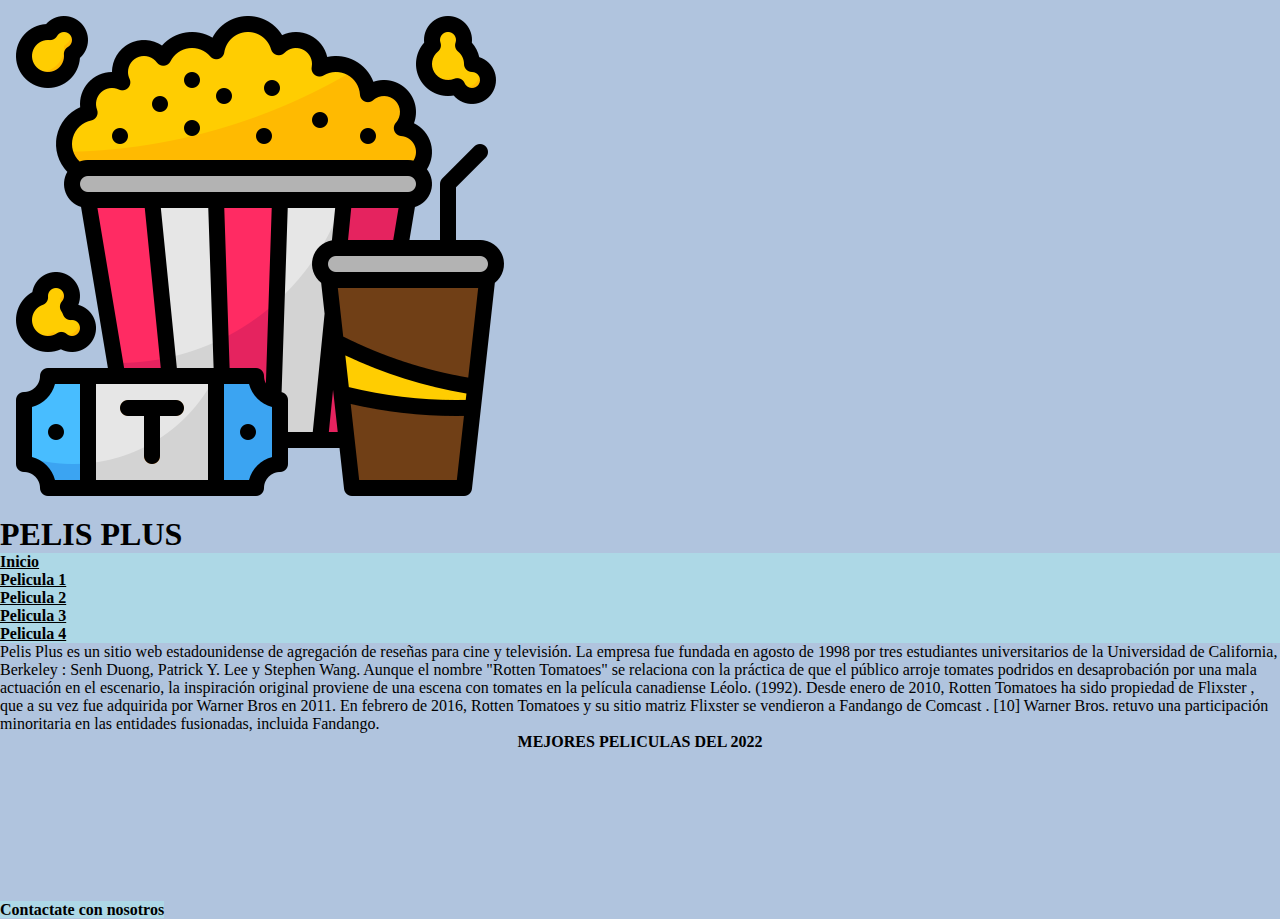
==== index.html @ 35a4fdb3 "falta carousel" ====
<!DOCTYPE html>
<html lang="en">
  <head>
    <meta charset="UTF-8" />
    <meta http-equiv="X-UA-Compatible" content="IE=edge" />
    <meta name="viewport" content="width=device-width, initial-scale=1.0" />

    <link
      href="https://cdn.jsdelivr.net/npm/bootstrap@5.2.2/dist/css/bootstrap.min.css"
      rel="stylesheet"
      integrity="sha384-Zenh87qX5JnK2Jl0vWa8Ck2rdkQ2Bzep5IDxbcnCeuOxjzrPF/et3URy9Bv1WTRi"
      crossorigin="anonymous"
    />

    <link rel="stylesheet" href="./style/style.css" />
    <title>Document Peliculas</title>
  </head>
  <body>
    <main class="grid_container">
      <header class="header">
        <div class="header_flex">
          <img
            alt="icono_pelis_plus"
            class="header_img"
            src="./assets/img/header_icon.png"
          />
          <h1>PELIS PLUS</h1>
        </div>
      </header>

      <nav class="nav">
        <ul>
          <li>
            <a href="#">Inicio</a>
          </li>
          <li>
            <a href="#">Pelicula 1</a>
          </li>
          <li>
            <a href="#">Pelicula 2</a>
          </li>
          <li>
            <a href="#">Pelicula 3</a>
          </li>
          <li>
            <a href="#">Pelicula 4</a>
          </li>
        </ul>
      </nav>

      <div class="presentation">
        <p>
          Pelis Plus es un sitio web estadounidense de agregación de reseñas
          para cine y televisión. La empresa fue fundada en agosto de 1998 por
          tres estudiantes universitarios de la Universidad de California,
          Berkeley : Senh Duong, Patrick Y. Lee y Stephen Wang. Aunque el nombre
          "Rotten Tomatoes" se relaciona con la práctica de que el público
          arroje tomates podridos en desaprobación por una mala actuación en el
          escenario, la inspiración original proviene de una escena con tomates
          en la película canadiense Léolo. (1992). Desde enero de 2010, Rotten
          Tomatoes ha sido propiedad de Flixster , que a su vez fue adquirida
          por Warner Bros en 2011. En febrero de 2016, Rotten Tomatoes y su
          sitio matriz Flixster se vendieron a Fandango de Comcast . [10] Warner
          Bros. retuvo una participación minoritaria en las entidades
          fusionadas, incluida Fandango.
        </p>
      </div>

      <footer class="footer">
        <!-- Agregar video -->
        <div class="footer_frame">
          <h4>MEJORES PELICULAS DEL 2022</h4>
          <iframe
            width="100%"
            height="100%"
            src="https://www.youtube.com/embed/FcNb7jfg4zA"
            title="YouTube video player"
            frameborder="0"
            allow="accelerometer; autoplay; clipboard-write; encrypted-media; gyroscope; picture-in-picture"
            allowfullscreen
          ></iframe>
        </div>
        <div>
          <a class="noAzul" href="#">Contactate con nosotros</a>
        </div>
      </footer>
    </main>
  </body>
</html>
---- style/style.css ----
:root {
  --bg-black: black;
  --bg-white: white;
  --bg-color: lightsteelblue;
  --bg-color2: lightblue;
}

* {
  background-color: var(--bg-color);
  color: --bg-black;
  margin: 0;
  padding: 0;
}

/* GRID */
.grid_container {
  display: grid;
}

.footer {
    background-color: var(--bg-color2);
}

.footer_frame {
  display: flex;
  flex-direction: column;
  align-items: center;
}

.nav,
ul,
li,
a {
  background-color: var(--bg-color2);
  color: black;
  font-weight: bold;
}

.noAzul {
  color: black;
  text-decoration: none;
}

.noAzul :hover {
  font-weight: bold;
}

ul li {
  list-style-type: none;
}

/* Mobile */
@media screen and (max-width: 768px) {
  .grid_container {
    grid-template-columns: 1fr;
    gap: 5px;
    grid-template-rows: 100px auto auto auto;

    grid-template-areas:
      'Header'
      'Nav'
      'Presentation'
      'Footer';
  }

  .header {
    grid-area: 'Header';
    padding: 10px;

    display: flex;
    flex-direction: row;
    align-items: center;
    justify-content: center;
  }

  .header_flex {
    display: flex;
    flex-direction: row;
    align-items: center;
  }

  .header_img {
    height: 75px;
    margin-right: 20px;
  }

  .nav {
    /* background-color: lightsteelblue; */
    grid-area: 'Nav';

    display: flex;
    justify-content: center;

    border: 1px solid;
  }

  .nav ul {
    padding-left: 0px;

    display: flex;
    flex-direction: column;
    align-items: center;
  }

  ul {
    padding-top: 15px;
  }

  ul > li {
    padding-top: 8px;
    padding-bottom: 8px;
  }

  li > a {
    text-decoration: none;
  }

  .presentation {
    /* background-color: lightgreen; */
    grid-area: 'Presentation';
    padding: 10px;
    color: rgb(44, 22, 22);
    font-weight: bold;
  }

  .footer {
    /* background-color: lightcoral; */
    grid-area: 'Footer';
    padding: 10px;

    /* Flexbox */
    display: flex;
    flex-direction: column;
    align-items: center;
  }

  .footer div > h4 {
    margin-bottom: 10px;
  }

  .footer div {
    margin-top: 12px;
  }

  .footer > div, .footer > div > h4 {
    background-color: var(--bg-color2);
  }
}
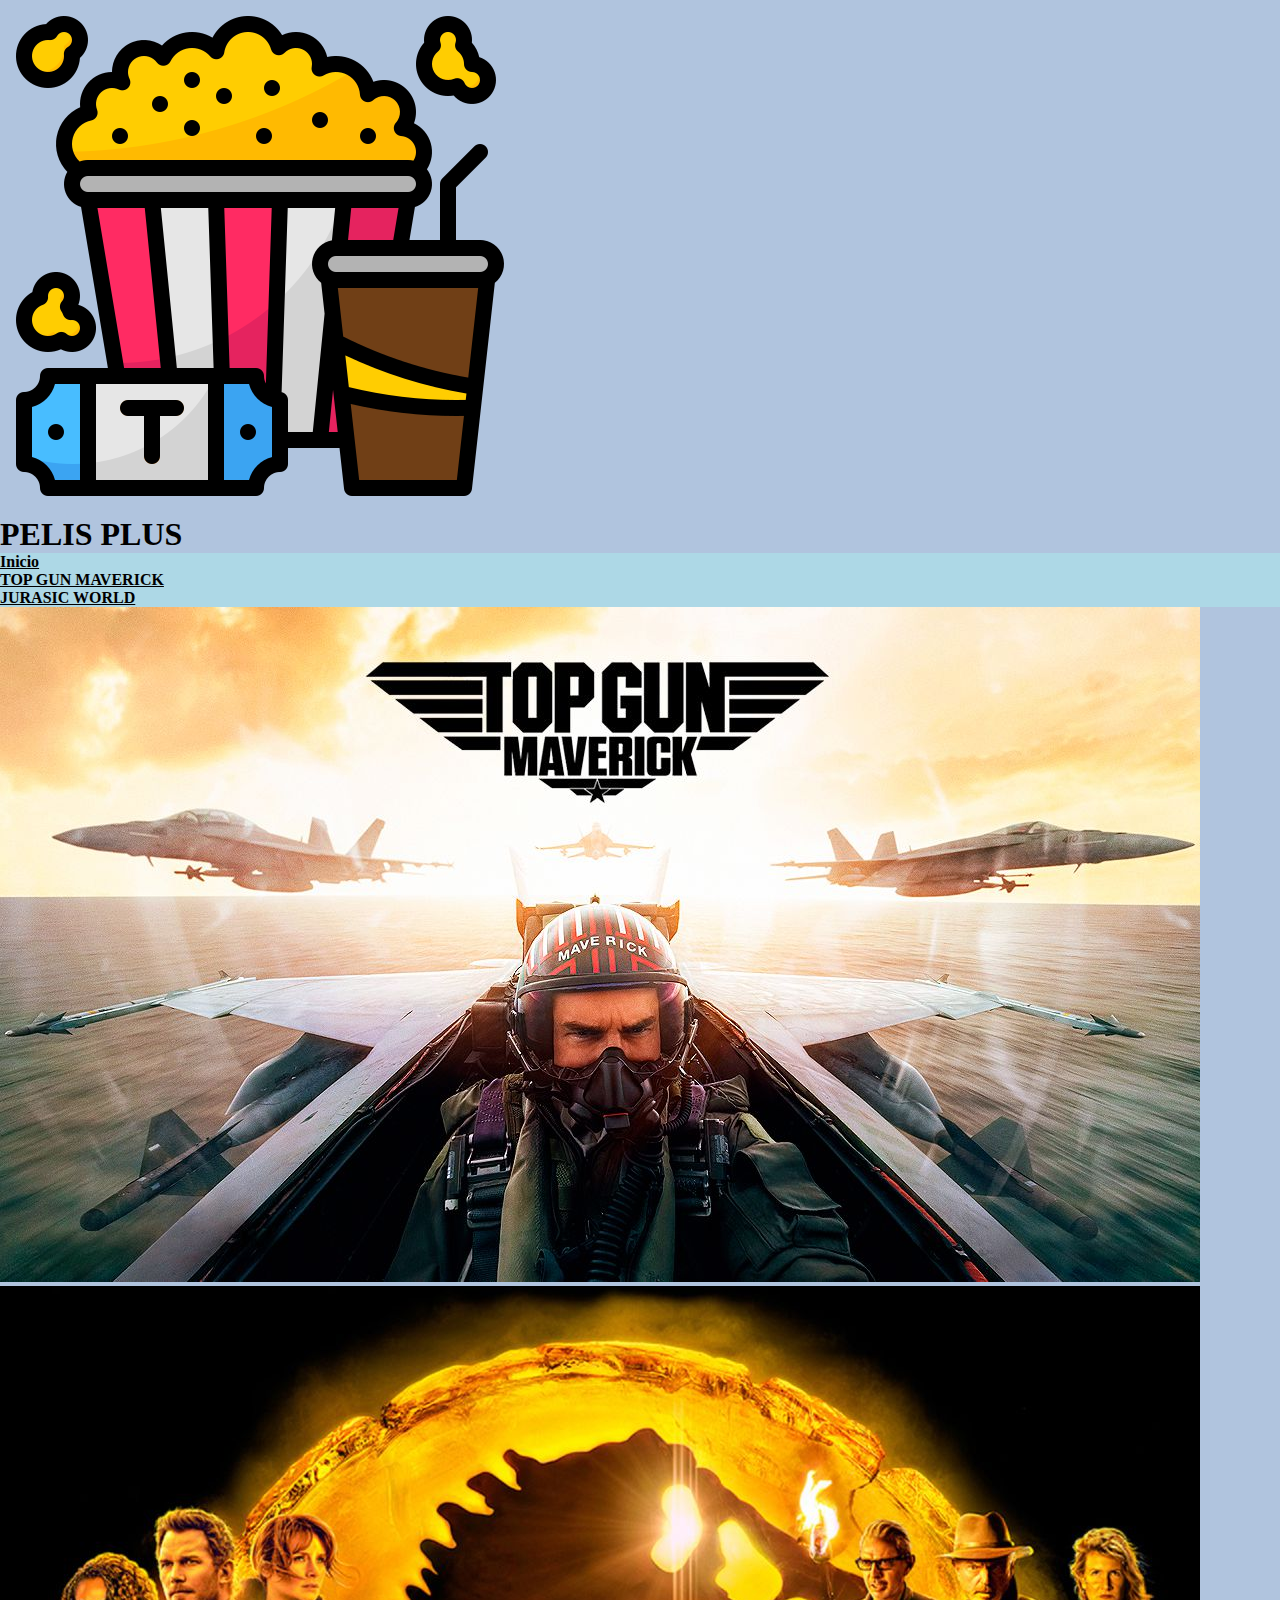
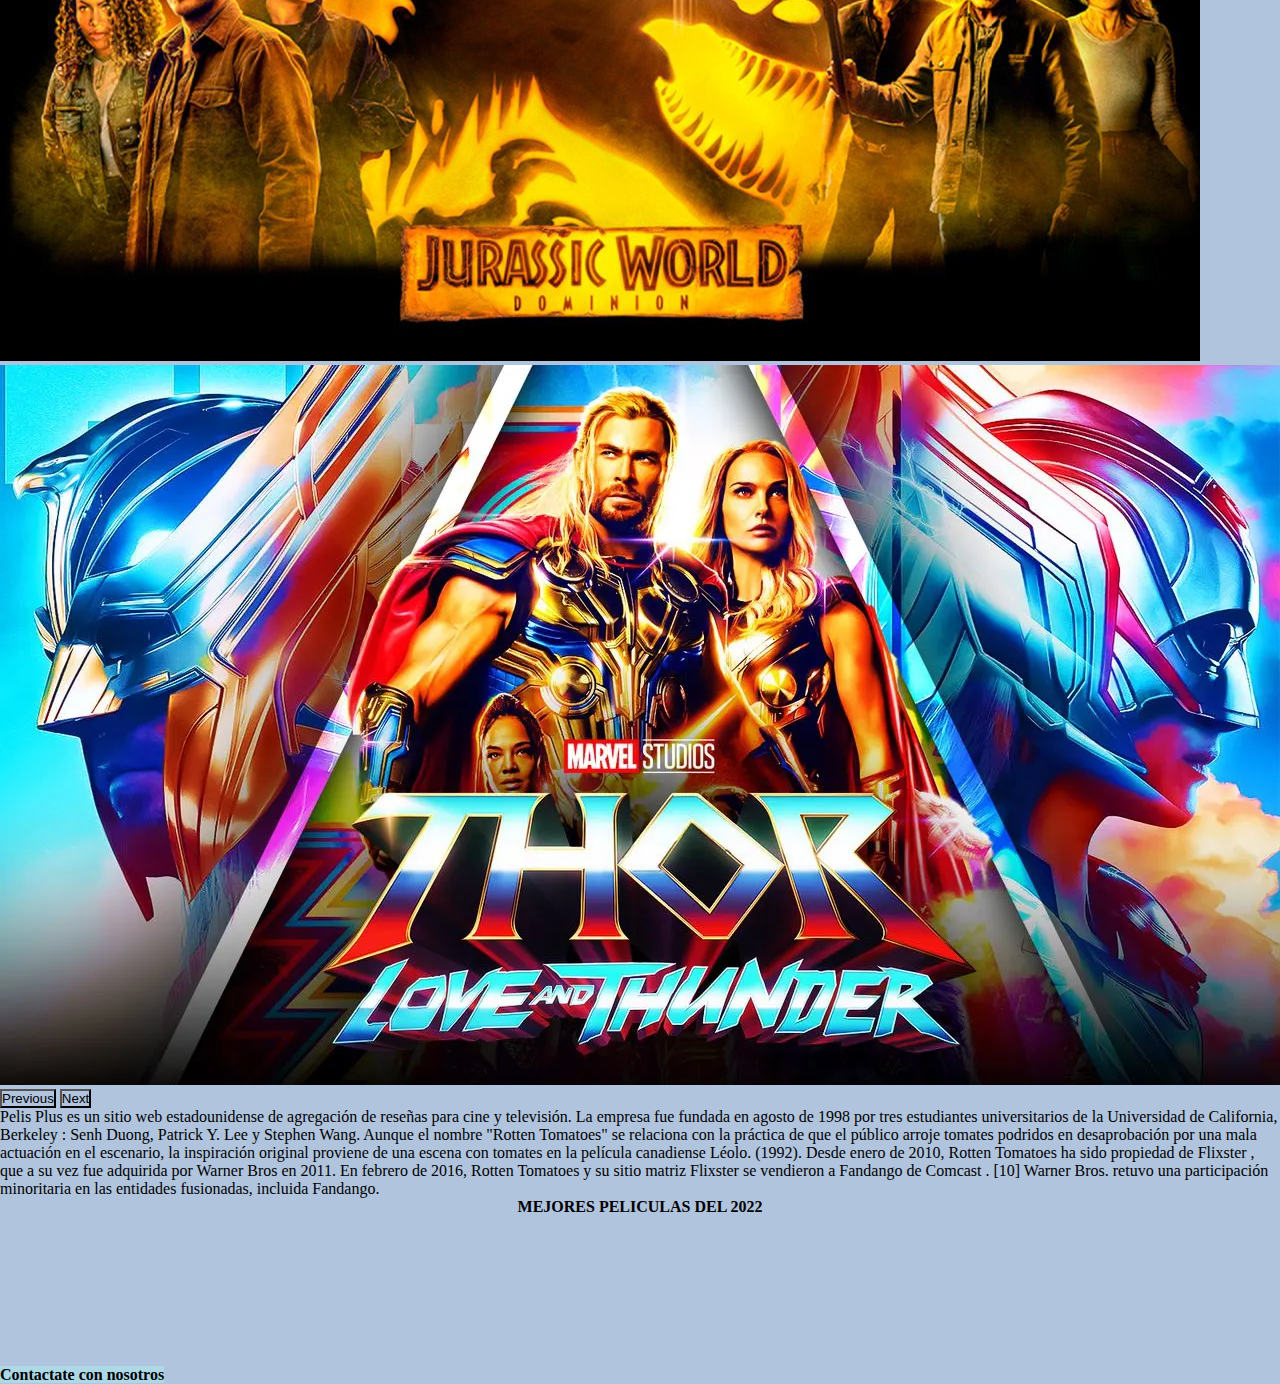
==== commit 5277ad3b: "page top gun mobile" ====
--- a/index.html
+++ b/index.html
@@ -1,5 +1,5 @@
 <!DOCTYPE html>
-<html lang="en">
+<html lang="es">
   <head>
     <meta charset="UTF-8" />
     <meta http-equiv="X-UA-Compatible" content="IE=edge" />
@@ -12,10 +12,16 @@
       crossorigin="anonymous"
     />
 
+    <title>Peliculas Taquilleras</title>
+    <link rel="icon" href="./assets/img/header_icon.png" />
     <link rel="stylesheet" href="./style/style.css" />
-    <title>Document Peliculas</title>
   </head>
   <body>
+    <script
+      src="https://cdn.jsdelivr.net/npm/bootstrap@5.2.2/dist/js/bootstrap.bundle.min.js"
+      integrity="sha384-OERcA2EqjJCMA+/3y+gxIOqMEjwtxJY7qPCqsdltbNJuaOe923+mo//f6V8Qbsw3"
+      crossorigin="anonymous"
+    ></script>
     <main class="grid_container">
       <header class="header">
         <div class="header_flex">
@@ -34,19 +40,61 @@
             <a href="#">Inicio</a>
           </li>
           <li>
-            <a href="#">Pelicula 1</a>
+            <a href="./pages/topGun.html">TOP GUN MAVERICK</a>
           </li>
           <li>
-            <a href="#">Pelicula 2</a>
-          </li>
-          <li>
-            <a href="#">Pelicula 3</a>
-          </li>
-          <li>
-            <a href="#">Pelicula 4</a>
+            <a href="./pages/jurasicWorld.html">JURASIC WORLD</a>
           </li>
         </ul>
       </nav>
+
+      <div
+        id="carouselExampleInterval"
+        class="carousel slide carousell"
+        data-bs-ride="carousel"
+      >
+        <div class="carousel-inner">
+          <div class="carousel-item active" data-bs-interval="10000">
+            <img
+              alt="top_gun_maverick_banner"
+              class="d-block w-100"
+              src="./assets/img/banner/top_gun_maverick_banner.jpg"
+            />
+          </div>
+          <div class="carousel-item" data-bs-interval="2000">
+            <img
+              alt="jurasic_world_banner"
+              class="d-block w-100"
+              src="./assets/img/banner/jurasic_world_banner.jpg"
+            />
+          </div>
+          <div class="carousel-item">
+            <img
+              alt="thor_banner"
+              class="d-block w-100"
+              src="./assets/img/banner/thor_banner.webp"
+            />
+          </div>
+        </div>
+        <button
+          class="carousel-control-prev"
+          type="button"
+          data-bs-target="#carouselExampleInterval"
+          data-bs-slide="prev"
+        >
+          <span class="carousel-control-prev-icon" aria-hidden="true"></span>
+          <span class="visually-hidden">Previous</span>
+        </button>
+        <button
+          class="carousel-control-next"
+          type="button"
+          data-bs-target="#carouselExampleInterval"
+          data-bs-slide="next"
+        >
+          <span class="carousel-control-next-icon" aria-hidden="true"></span>
+          <span class="visually-hidden">Next</span>
+        </button>
+      </div>
 
       <div class="presentation">
         <p>
@@ -68,7 +116,7 @@
 
       <footer class="footer">
         <!-- Agregar video -->
-        <div class="footer_frame">
+        <div class="container footer_frame">
           <h4>MEJORES PELICULAS DEL 2022</h4>
           <iframe
             width="100%"
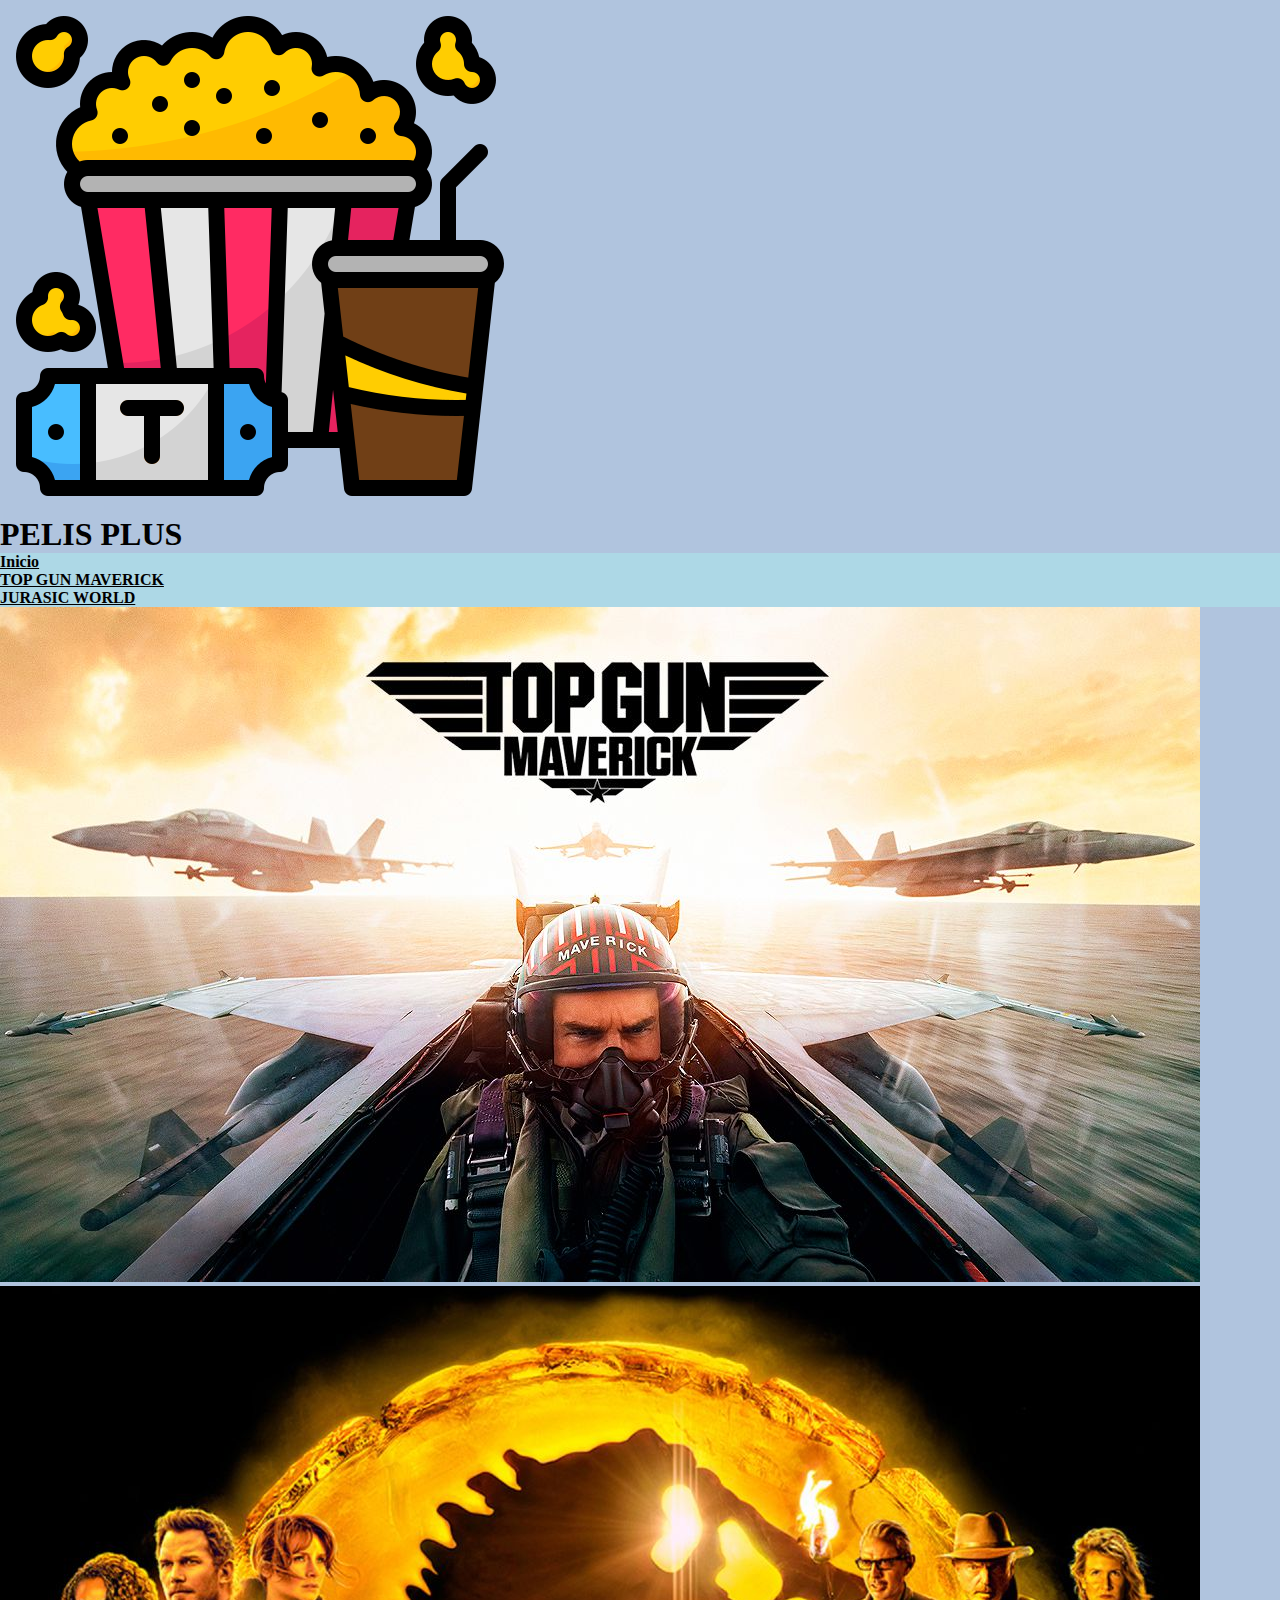
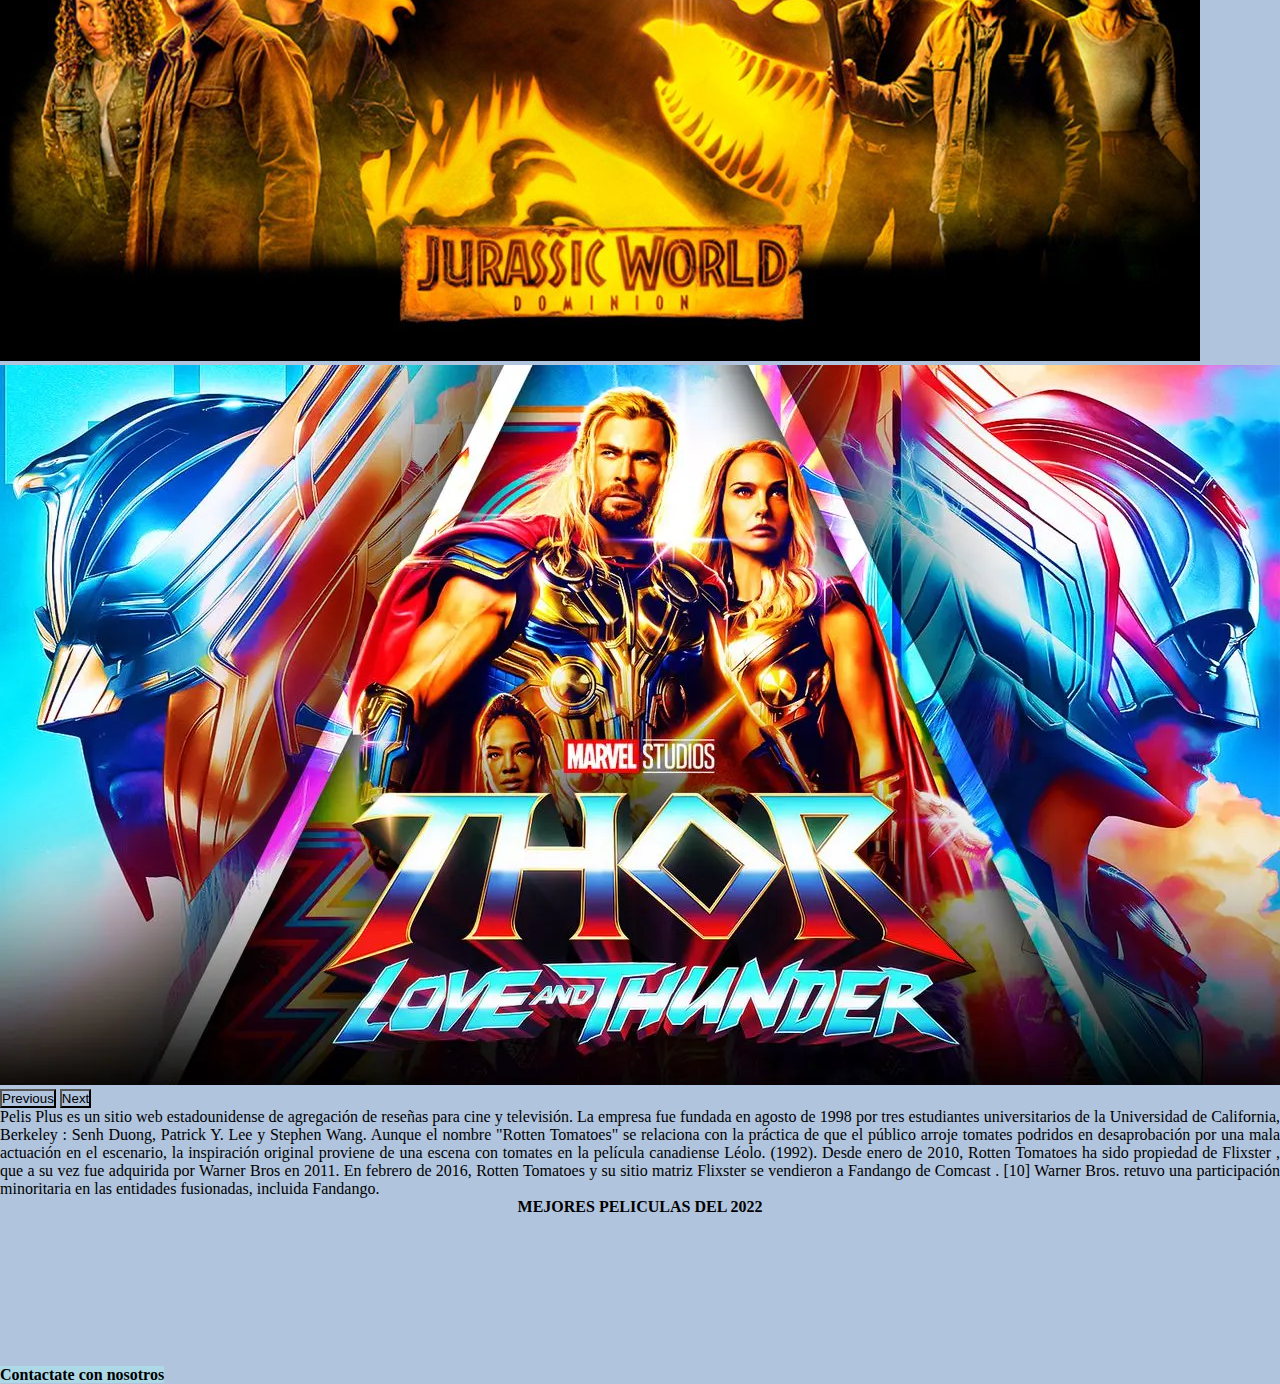
==== commit 9df36f78: "responsive mobile" ====
--- a/index.html
+++ b/index.html
@@ -37,7 +37,7 @@
       <nav class="nav">
         <ul>
           <li>
-            <a href="#">Inicio</a>
+            <a href="">Inicio</a>
           </li>
           <li>
             <a href="./pages/topGun.html">TOP GUN MAVERICK</a>
@@ -119,8 +119,7 @@
         <div class="container footer_frame">
           <h4>MEJORES PELICULAS DEL 2022</h4>
           <iframe
-            width="100%"
-            height="100%"
+            class="trailer_frame"
             src="https://www.youtube.com/embed/FcNb7jfg4zA"
             title="YouTube video player"
             frameborder="0"
--- a/style/style.css
+++ b/style/style.css
@@ -45,6 +45,10 @@
   font-weight: bold;
 }
 
+.presentation {
+  text-align: justify;
+}
+
 ul li {
   list-style-type: none;
 }
@@ -54,11 +58,12 @@
   .grid_container {
     grid-template-columns: 1fr;
     gap: 5px;
-    grid-template-rows: 100px auto auto auto;
+    grid-template-rows: 100px auto auto auto auto;
 
     grid-template-areas:
       'Header'
       'Nav'
+      'Carousel'
       'Presentation'
       'Footer';
   }
@@ -85,13 +90,12 @@
   }
 
   .nav {
-    /* background-color: lightsteelblue; */
     grid-area: 'Nav';
 
     display: flex;
     justify-content: center;
 
-    border: 1px solid;
+    /* border-top: 1px solid; */
   }
 
   .nav ul {
@@ -115,8 +119,15 @@
     text-decoration: none;
   }
 
+  .carousell {
+    grid-area: 'Carousel';
+
+    padding-left: 10px;
+    padding-right: 10px;
+    padding-top: 10px;
+  }
+
   .presentation {
-    /* background-color: lightgreen; */
     grid-area: 'Presentation';
     padding: 10px;
     color: rgb(44, 22, 22);
@@ -124,7 +135,6 @@
   }
 
   .footer {
-    /* background-color: lightcoral; */
     grid-area: 'Footer';
     padding: 10px;
 
@@ -145,4 +155,9 @@
   .footer > div, .footer > div > h4 {
     background-color: var(--bg-color2);
   }
+
+  .trailer_frame {
+    height: 240px;
+    width: 100%;
+  }
 }
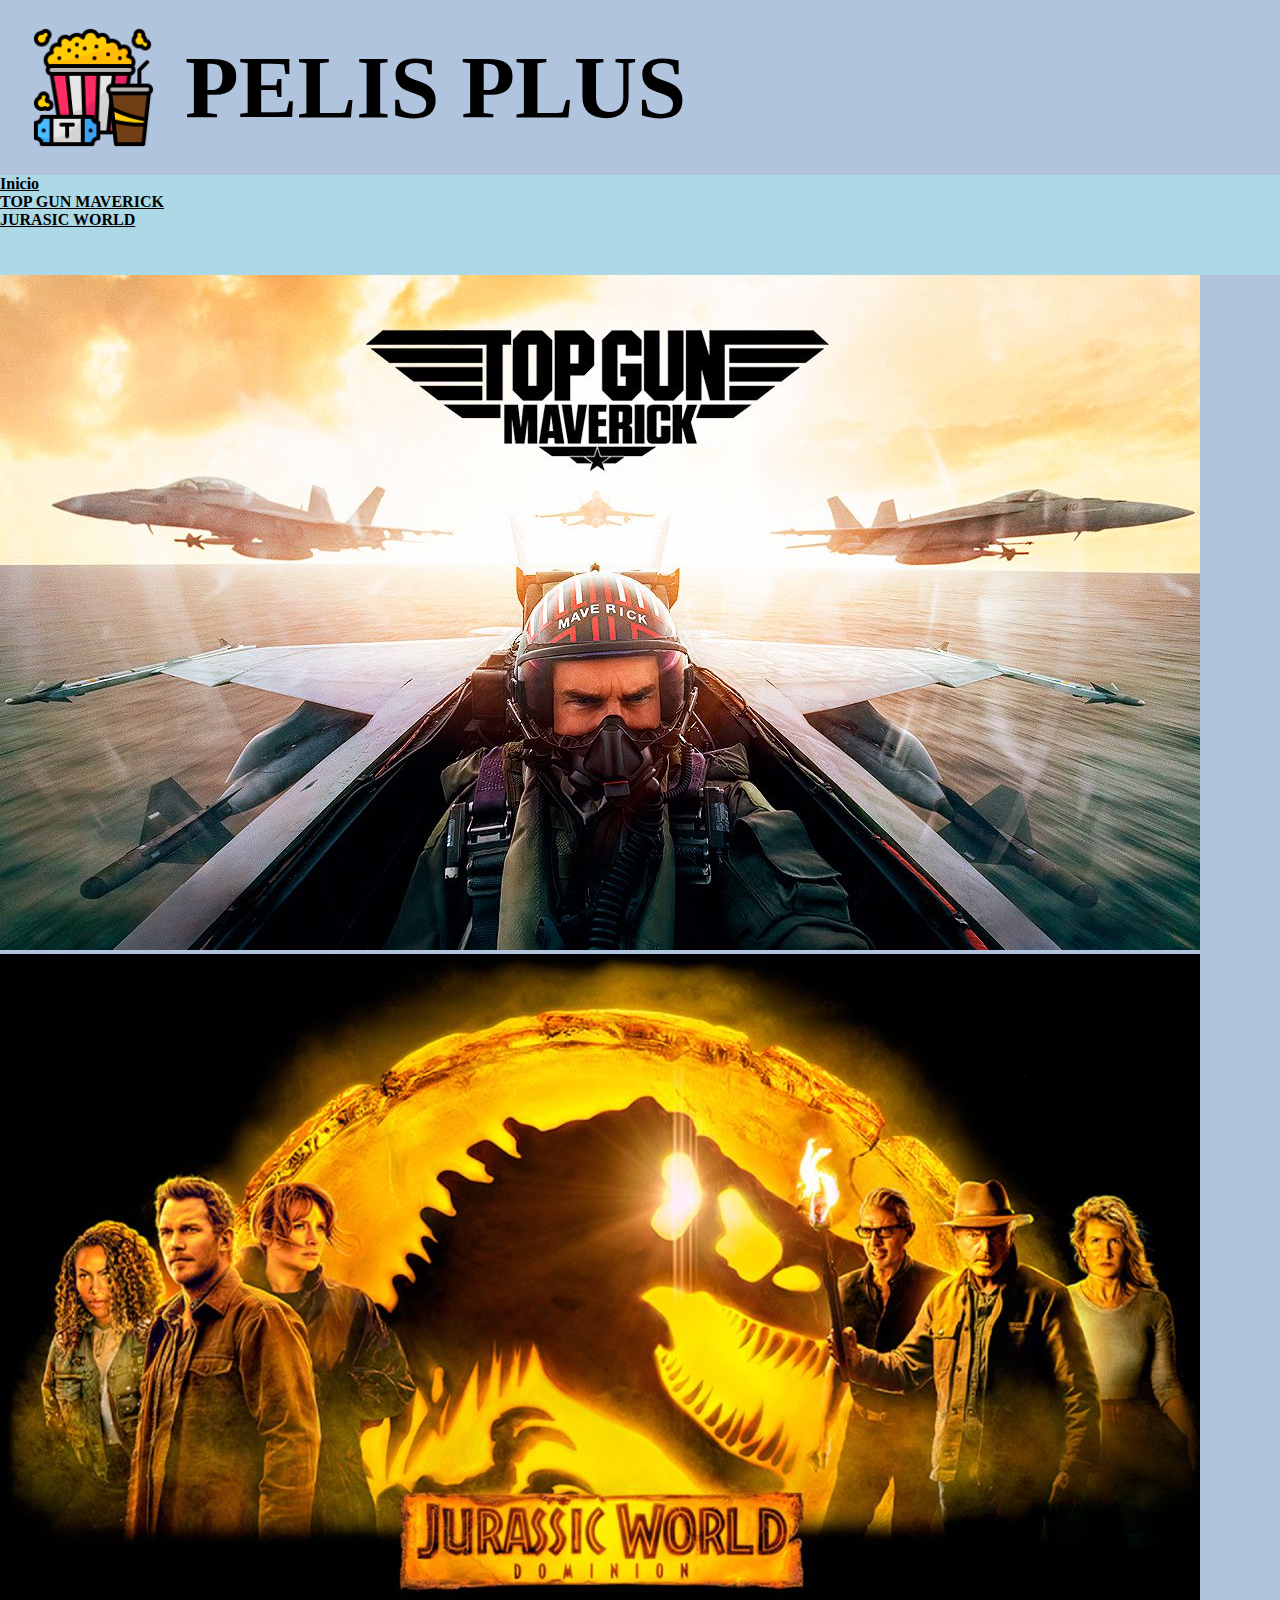
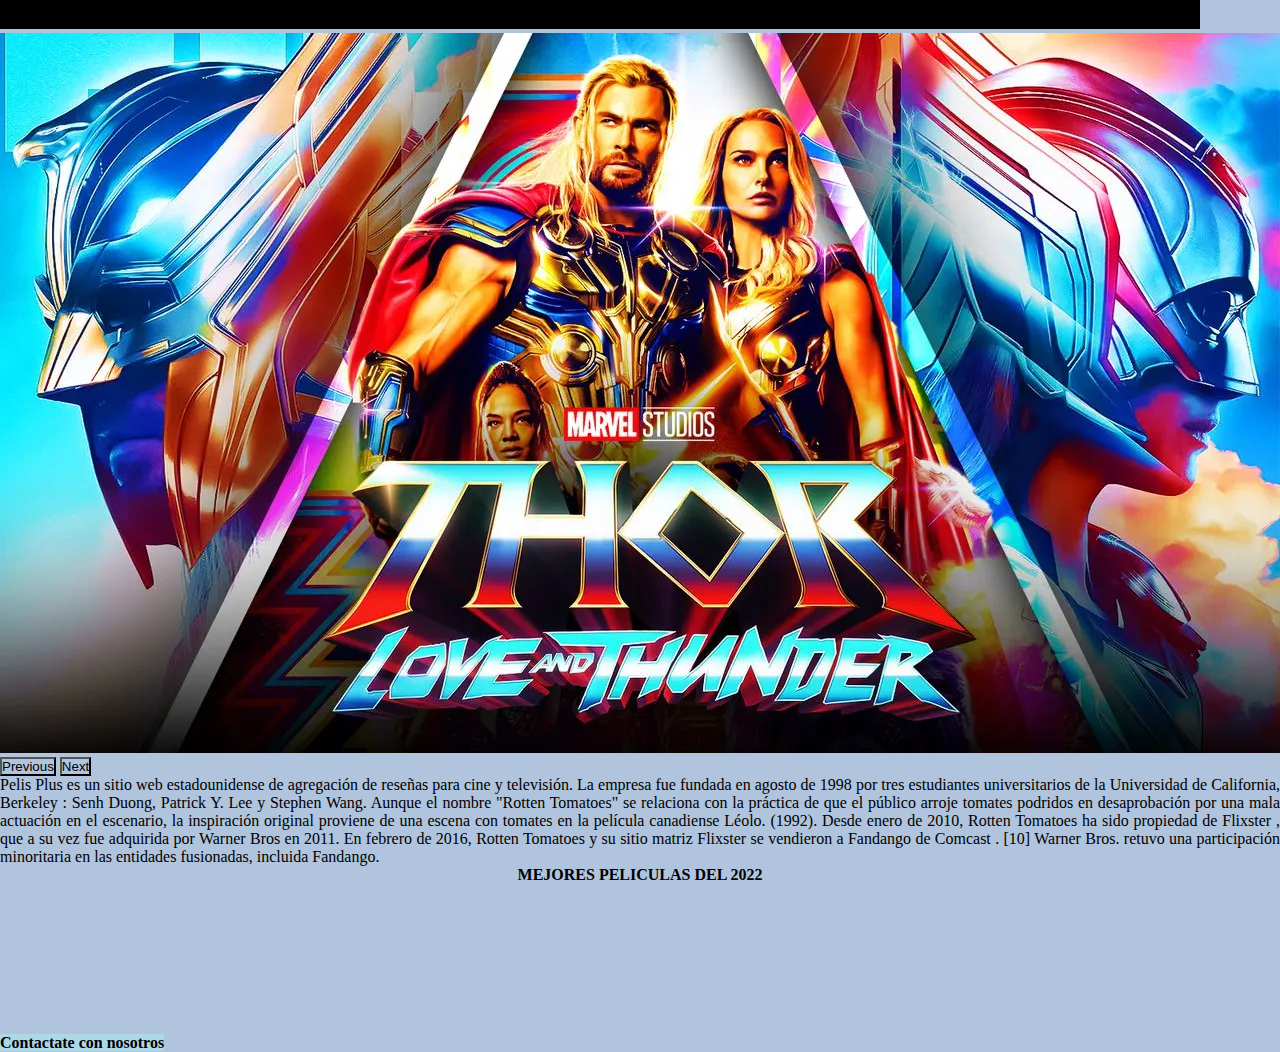
==== commit 0c26b712: "header resposive" ====
--- a/index.html
+++ b/index.html
@@ -30,7 +30,7 @@
             class="header_img"
             src="./assets/img/header_icon.png"
           />
-          <h1>PELIS PLUS</h1>
+          <h1 class="header_title">PELIS PLUS</h1>
         </div>
       </header>
 
--- a/style/style.css
+++ b/style/style.css
@@ -15,10 +15,47 @@
 /* GRID */
 .grid_container {
   display: grid;
+
+  grid-template-columns: 1fr;
+    /* gap: 20px; */
+    grid-template-rows: 175px 100px auto auto auto;
+
+    grid-template-areas:
+      'Header'
+      'Nav'
+      'Carousel'
+      'Presentation'
+      'Footer';
+}
+
+.header {
+  grid-area: 'Header';
+  padding: 10px;
+
+  display: flex;
+  /* flex-direction: row;
+  justify-content: space-around; */
+}
+
+.header_flex {
+  display: flex;
+  flex-direction: row;
+    align-items: center;
+    justify-content: flex-start;
+}
+
+.header_img {
+  height: 125px;
+  margin-left: 20px;
+}
+
+.header_title {
+  font-size: 5.5rem;
+  margin-left: 30px;
 }
 
 .footer {
-    background-color: var(--bg-color2);
+  background-color: var(--bg-color2);
 }
 
 .footer_frame {
@@ -89,6 +126,11 @@
     margin-right: 20px;
   }
 
+  .header_title {
+    font-size: 2.8rem;
+    margin-left: 15px;
+  }
+
   .nav {
     grid-area: 'Nav';
 
@@ -152,7 +194,8 @@
     margin-top: 12px;
   }
 
-  .footer > div, .footer > div > h4 {
+  .footer > div,
+  .footer > div > h4 {
     background-color: var(--bg-color2);
   }
 
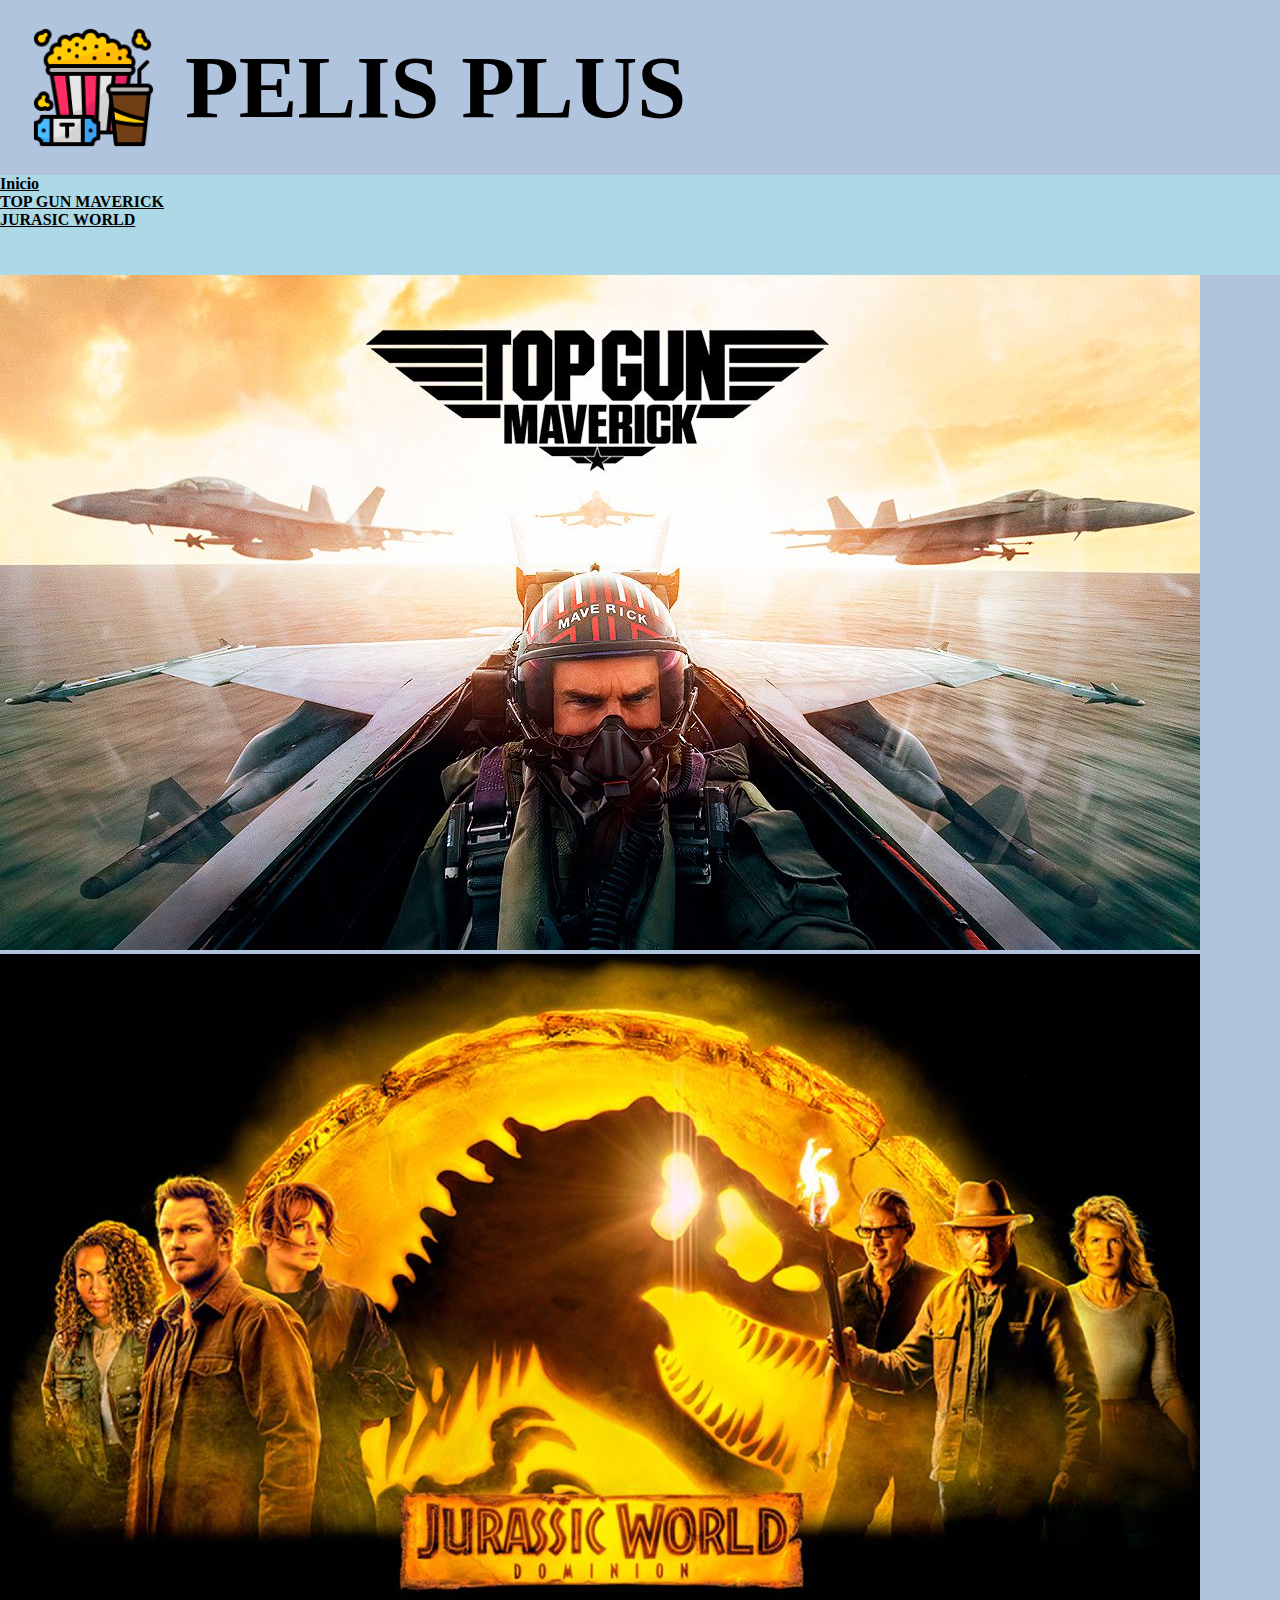
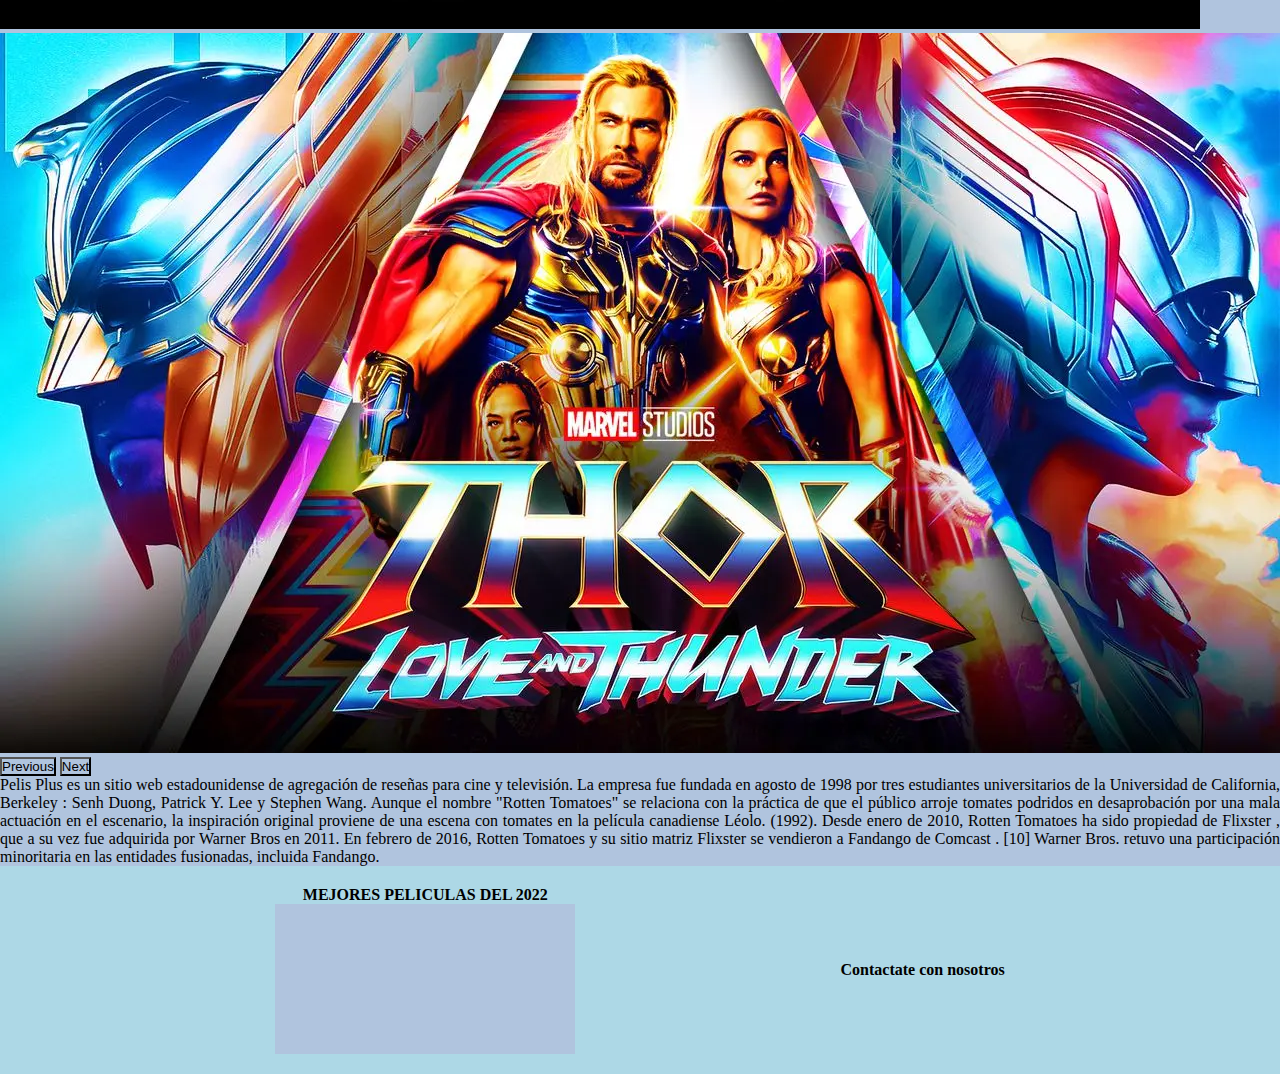
==== commit 7e515c62: "footer resposive" ====
--- a/index.html
+++ b/index.html
@@ -115,8 +115,7 @@
       </div>
 
       <footer class="footer">
-        <!-- Agregar video -->
-        <div class="container footer_frame">
+        <div class="footer_frame container">
           <h4>MEJORES PELICULAS DEL 2022</h4>
           <iframe
             class="trailer_frame"
@@ -127,7 +126,7 @@
             allowfullscreen
           ></iframe>
         </div>
-        <div>
+        <div class="footer_contacto container">
           <a class="noAzul" href="#">Contactate con nosotros</a>
         </div>
       </footer>
--- a/style/style.css
+++ b/style/style.css
@@ -17,15 +17,15 @@
   display: grid;
 
   grid-template-columns: 1fr;
-    /* gap: 20px; */
-    grid-template-rows: 175px 100px auto auto auto;
-
-    grid-template-areas:
-      'Header'
-      'Nav'
-      'Carousel'
-      'Presentation'
-      'Footer';
+  /* gap: 20px; */
+  grid-template-rows: 175px 100px auto auto auto;
+
+  grid-template-areas:
+    'Header'
+    'Nav'
+    'Carousel'
+    'Presentation'
+    'Footer';
 }
 
 .header {
@@ -40,8 +40,8 @@
 .header_flex {
   display: flex;
   flex-direction: row;
-    align-items: center;
-    justify-content: flex-start;
+  align-items: center;
+  justify-content: flex-start;
 }
 
 .header_img {
@@ -55,6 +55,18 @@
 }
 
 .footer {
+  display: flex;
+  flex-direction: row;
+  align-items: center;
+  justify-content: space-evenly;
+
+  padding: 10px;
+}
+
+.footer,
+.footer_frame,
+.footer_frame > h4,
+.footer_contacto {
   background-color: var(--bg-color2);
 }
 
@@ -62,6 +74,14 @@
   display: flex;
   flex-direction: column;
   align-items: center;
+
+  margin-top: 10px;
+  margin-bottom: 10px;
+}
+
+.footer_contacto {
+  display: flex;
+    justify-content: center;
 }
 
 .nav,
@@ -199,6 +219,13 @@
     background-color: var(--bg-color2);
   }
 
+  .footer_contacto {
+    display: flex;
+    justify-content: center;
+    padding-top: 5px;
+    padding-bottom: 5px;
+  }
+
   .trailer_frame {
     height: 240px;
     width: 100%;
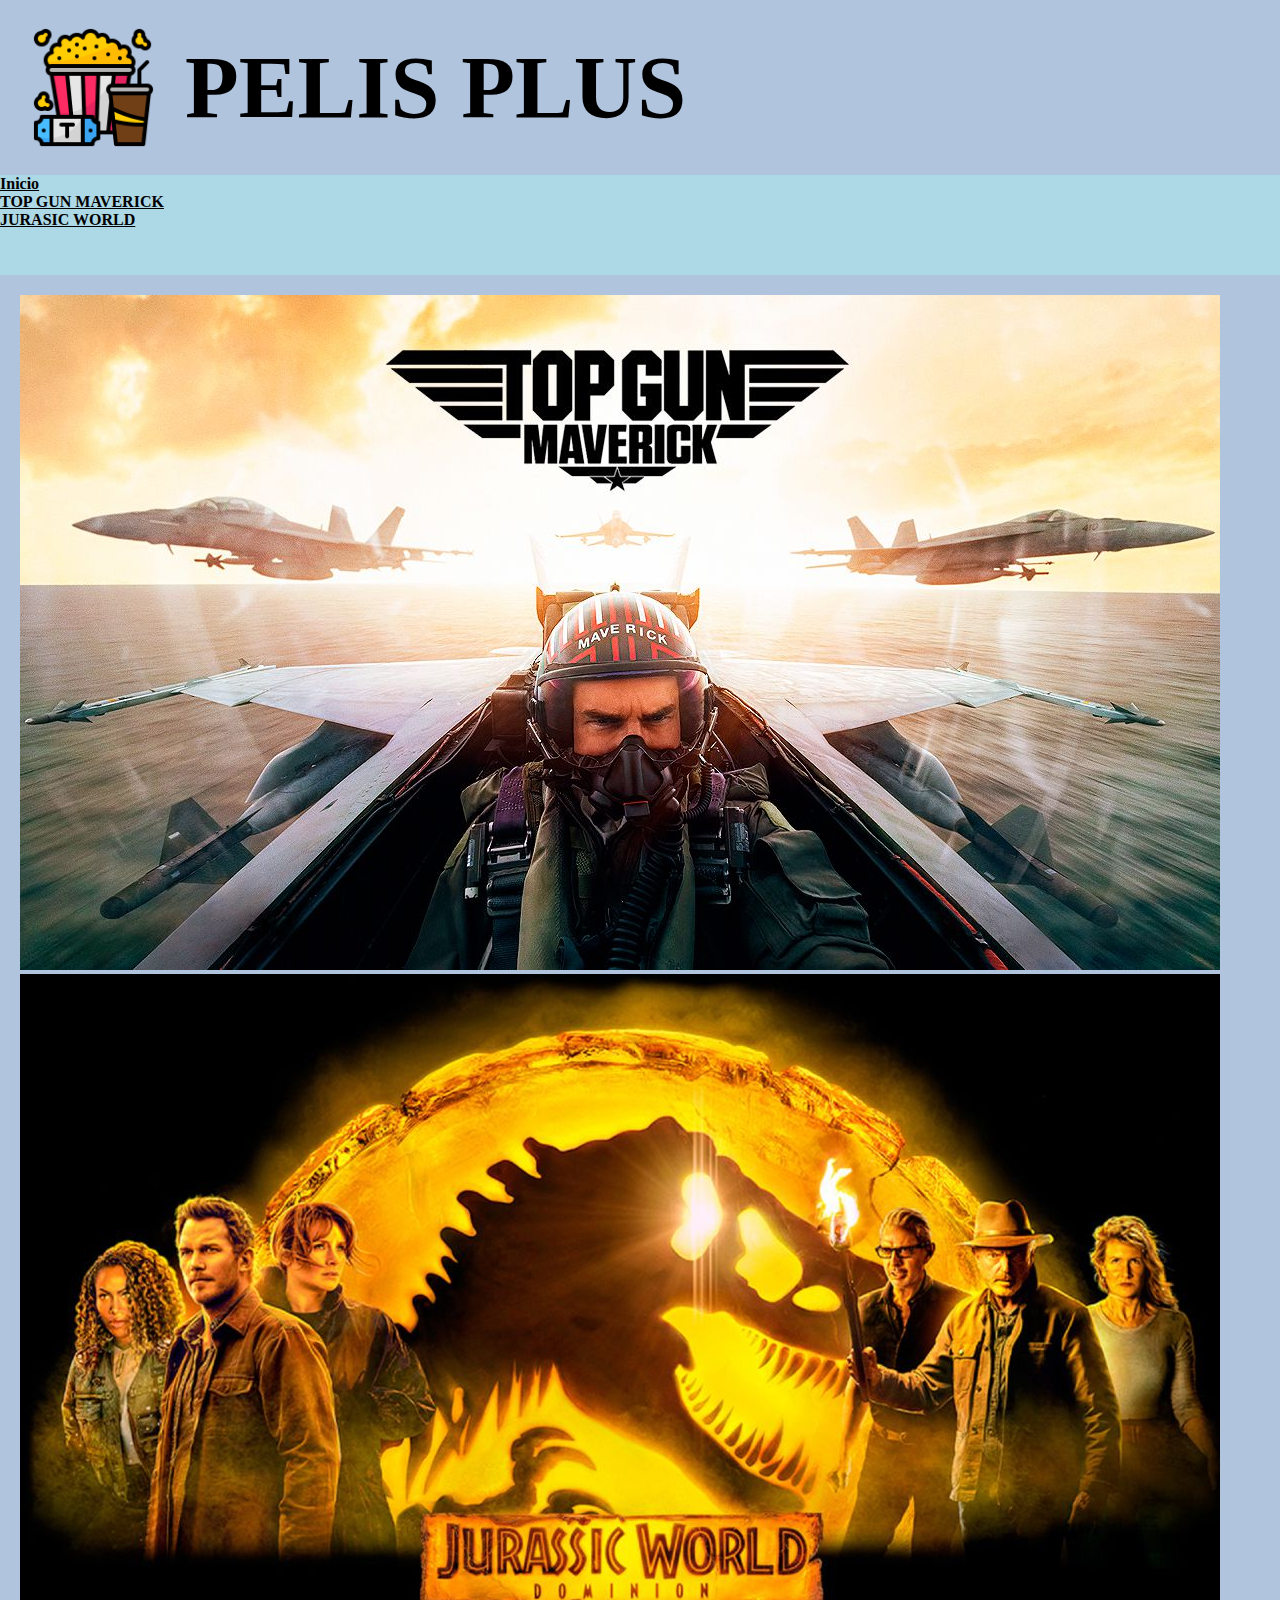
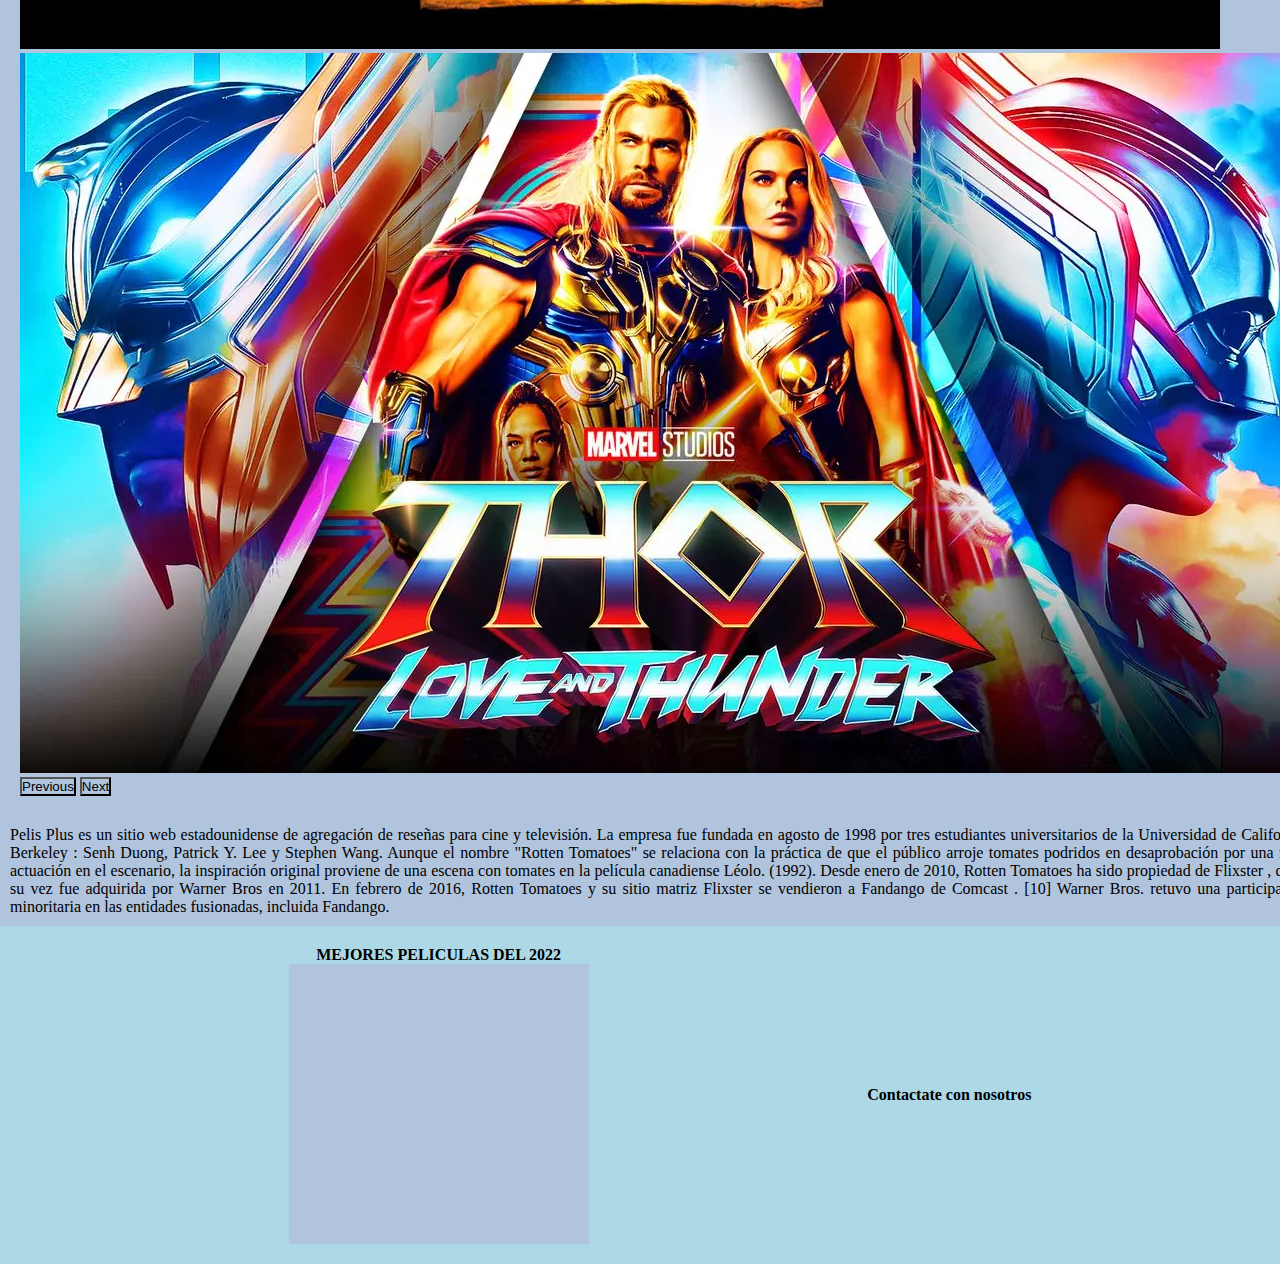
==== commit fb249f73: "nav en progreso" ====
--- a/index.html
+++ b/index.html
@@ -118,7 +118,7 @@
         <div class="footer_frame container">
           <h4>MEJORES PELICULAS DEL 2022</h4>
           <iframe
-            class="trailer_frame"
+            class="trailer_frame_footer"
             src="https://www.youtube.com/embed/FcNb7jfg4zA"
             title="YouTube video player"
             frameborder="0"
--- a/style/style.css
+++ b/style/style.css
@@ -93,6 +93,10 @@
   font-weight: bold;
 }
 
+.nav {
+  display: flex;
+}
+
 .noAzul {
   color: black;
   text-decoration: none;
@@ -102,8 +106,19 @@
   font-weight: bold;
 }
 
+.carousell {
+  padding: 20px;
+
+}
+
 .presentation {
   text-align: justify;
+  padding: 10px;
+}
+
+.trailer_frame_footer {
+  height: 280px;
+  width: 100%;
 }
 
 ul li {
